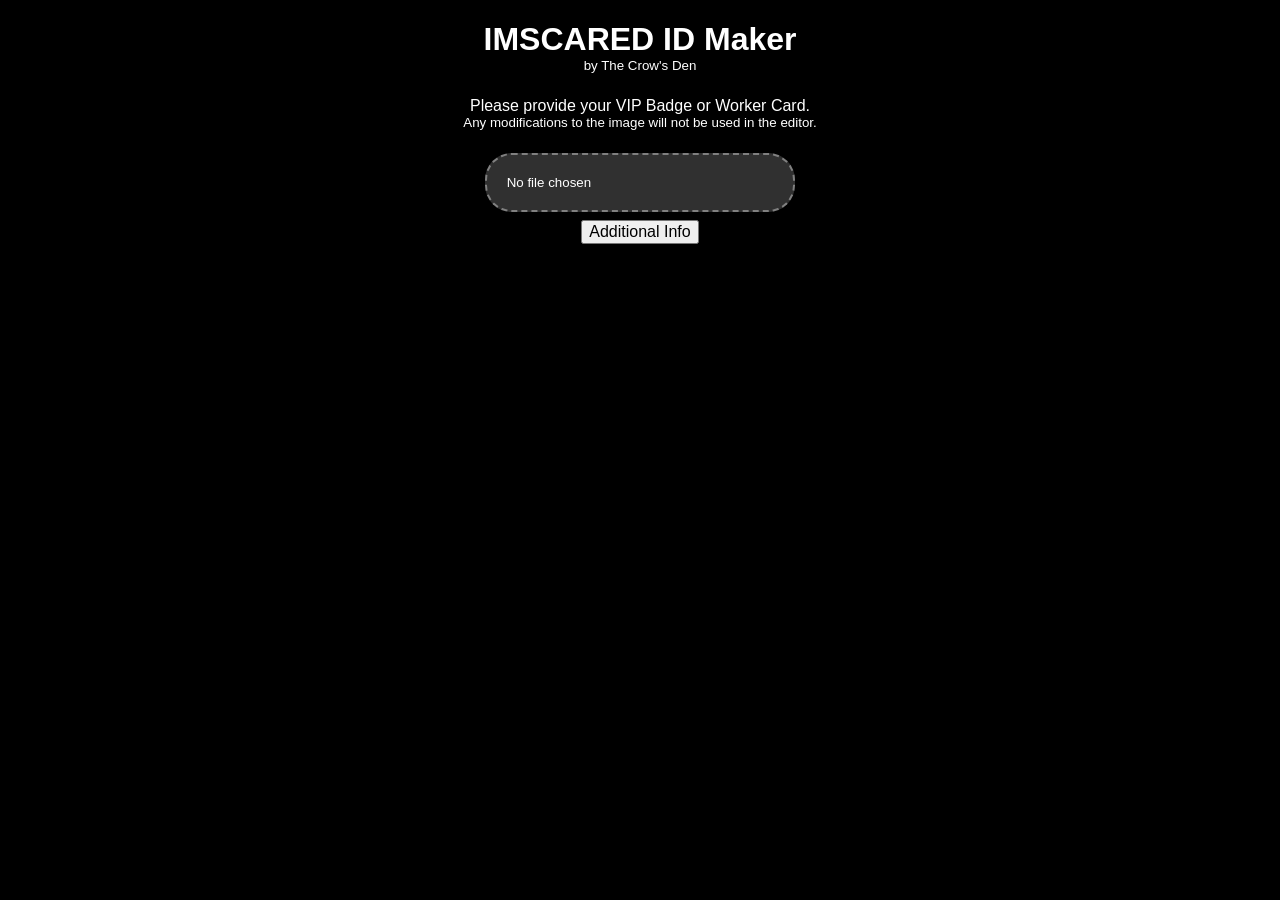
==== index.html @ e9300047 "v0.9 initial upload" ====
<!DOCTYPE html>
<html lang="en">

<!--
by The Crow's Den
v0.9
-->

<head>
	<meta charset="UTF-8">
	<title>IMSCARED ID Maker</title>
	<link rel="icon" type="image/x-icon" href="./images/favicon.ico">
	<meta name="viewport" content="width=device-width,initial-scale=1">
	<link rel="stylesheet" href="./style.css">
</head>

<body>
	<div id="div_header">
		<h1>IMSCARED ID Maker</h1>
		<p class="topless"><sup>by The Crow's Den</sup></p>
	</div>
	<div id="div_antipiracy">
		<p>Please provide your VIP Badge or Worker Card.<br><sup>Any modifications to the image will not be used in the editor.</sup></p>
		<input type="file" id="input_file_id" autocomplete="off" oninput="check_file()"></input>
		<br>
		<div id="div_wrongfile" class="hidden">
			<p class="text_error">The file provided is not a valid VIP Badge or Worker Card, or has been renamed.</p>
		</div>
		<div id="div_devloader" class="hidden">
			<p>DEV MENU UNLOCKED<br>Please select your ID:</p>
			<button type="button"class="button_dev" onclick="idmaker_setup(id_type.vip, language.en)">VIP badge</button>
			<button type="button"class="button_dev" onclick="idmaker_setup(id_type.vip, language.it)">Badge VIP</button>
			<button type="button"class="button_dev" onclick="idmaker_setup(id_type.vip, language.ptbr)">Crachá VIP</button>
			<button type="button"class="button_dev" onclick="idmaker_setup(id_type.vip, language.ru)">VIP-пропуск</button>
			<button type="button"class="button_dev" onclick="idmaker_setup(id_type.vip, language.fr)">Badge VIP</button>
			<button type="button"class="button_dev" onclick="idmaker_setup(id_type.vip, language.de)">VIP-Ausweis</button>
			<br>
			<button type="button"class="button_dev" onclick="idmaker_setup(id_type.worker, language.en)">Worker card</button>
			<button type="button"class="button_dev" onclick="idmaker_setup(id_type.worker, language.it)">Card lavoratore</button>
			<button type="button"class="button_dev" onclick="idmaker_setup(id_type.worker, language.ptbr)">Cartão de trabalhador</button>
			<button type="button"class="button_dev" onclick="idmaker_setup(id_type.worker, language.ru)">Карта рабочего</button>
			<button type="button"class="button_dev" onclick="idmaker_setup(id_type.worker, language.fr)">Carte de Travail</button>
			<button type="button"class="button_dev" onclick="idmaker_setup(id_type.worker, language.de)">Arbeiterkarte</button>
		</div>
		<button type="button" onclick="show_references()">Additional Info</button>
	</div>
	<div id="div_idmaker" class="hidden">
		<div id="div_preview">
			<canvas id="canvas_id" width="128" height="128"></canvas>
			<br>
			<h2>PREVIEW:</h2>
			<label>Zoom:</label><input id="input_zoom_preview" type="range" min="1" max="12" value="4" autocomplete="off" oninput="update_scale()"></input>
			<br>
			<canvas id="canvas_preview" class="border_base" width="128" height="128"></canvas>
			<br>
			<div id="div_preview_pixelfix" class="hidden">
				<label>Fix misplaced pixel:</label><input id="input_bool_pixelfix" type="checkbox" autocomplete="off" oninput="update_pixelfix()"></input>
			</div>
		</div>
		<div id="div_icon">
			<h2>ICON:</h2>
			<label>Zoom:</label><input id="input_zoom_icon" type="range" min="1" max="36" value="12" autocomplete="off" oninput="update_scale()"></input>
			<br>
			<canvas id="canvas_icon" class="canvas_draw border_base" width="41" height="37"></canvas>
			<br>
			<label>Pen Color:</label><button id="input_button_icon_fg" type="button" class="button_color button_white" onclick="change_pen(pen_target.icon, color.fg)"></button><button id="input_button_icon_bg" type="button" class="button_color button_black" onclick="change_pen(pen_target.icon, color.bg)"><span class="spacer"></span></button><button type="button" class="button_reset" onclick="reset_icon()">Reset</button><button type="button" class="button_reset" onclick="clear_icon()">Clear</button>
		</div>
		<div id="div_sign">
			<h2>NAME:</h2>
			<label>Zoom:</label><input id="input_zoom_sign" type="range" min="1" max="18" value="6" autocomplete="off" oninput="update_scale()"></input>
			<br>
			<canvas id="canvas_sign" class="border_base"></canvas>
			<br>
			<div id="div_sign_text">
				<label class="label_text">Name:</label><input id="input_text_name" type="text" placeholder="NAME" spellcheck="false" autocomplete="off" oninput="update_text()"></input>
				<div id="div_sign_text_info" class="hidden">
					<label class="label_text">Info:</label><input id="input_text_info" type="text" placeholder="INFO" spellcheck="false" autocomplete="off" oninput="update_text()"></input>
				</div>
				<div id="div_sign_warning" class="hidden">
					<p class="text_error topless bottomless">WARNING: Changing the text will reset your drawing!</p>
				</div>
			</div>
			<div id="div_sign_draw" class="hidden">
				<label>Pen Color:</label><button id="input_button_sign_fg" type="button" class="button_color" onclick="change_pen(pen_target.sign, color.fg)"></button><button id="input_button_sign_bg" type="button" class="button_color" onclick="change_pen(pen_target.sign, color.bg)"></button><span class="spacer"></span><button type="button" class="button_reset" onclick="reset_sign()">Reset</button>
			</div>
			<label>Draw Signature:</label><input id="input_bool_sign_draw" type="checkbox" autocomplete="off" oninput="update_sign_draw_state()"></input>
		</div>
		<div id="div_exporter">
			<button type="button" class="button_download" onclick="download_id()">DOWNLOAD</button>
		</div>
	</div>
	<div id="div_reference" class="hidden">
		<button type="button" onclick="hide_references()">Back</button>
		<p class="topless">Placeholder text, please come back later!</p>
		<!--explain idmaker-->
		<!--reference info and images-->
	</div>
	<div id="div_hidden_preload_images" class="hidden">
		<img id="img_ERROR" src="./images/ERROR.png">
		<img id="img_icon_bg" src="./images/icon_bg.png">
		<img id="img_icon_fg" src="./images/icon_fg.png">
		<img id="img_icon_template" src="./images/icon_template.png">
		<img id="img_vip_sign_bg" src="./images/vip_sign_bg.png">
		<img id="img_vip_sign_fg" src="./images/vip_sign_fg.png">
		<img id="img_vip_sign_template" src="./images/vip_sign_template.png">
		<img id="img_vip_template" src="./images/vip_template.png">
		<img id="img_worker_sign_bg" src="./images/worker_sign_bg.png">
		<img id="img_worker_sign_fg" src="./images/worker_sign_fg.png">
		<img id="img_worker_sign_template" src="./images/worker_sign_template.png">
		<img id="img_worker_template" src="./images/worker_template.png">
		<img id="img_worker_template_pixelfix" src="./images/worker_template_pixelfix.png">
	</div>
	<script src="./script.js"></script>
</body>
---- style.css ----
/*
by The Crow's Den
v0.9
*/

body {background-color: black; color: white; font-family: sans-serif; text-align: center; text-wrap: balance;}

img, canvas {image-rendering: pixelated;}

.border_base {border-style: solid;}

.canvas_draw {touch-action: none; cursor: crosshair;}

.topless {margin-top: 0;}

.bottomless, h1, h2 {margin-bottom: 0;}

.spacer {width: 2em;}

label, input, button {vertical-align: middle;}

.text_error {color: crimson;}

input[type=file] {min-width: 20em; background-color: #303030; padding: 1.5em; border: 0.2em dashed #808080; border-radius: 2em; text-align: center;}

input[type=file]:hover {background-color: #404040; border-color: #909090;}

input[type=file]:active {background-color: #202020; border-color: #707070;}

input[type=file]::file-selector-button {display: none;}

input[type=checkbox] {width: 2em; height: 2em;}

input[type=text] {width: 10.5em; margin: 0.25em; margin-right: 2em;}

.label_text {display: inline-block; width: 4em; text-align: right;}

button {font-size: 1em; margin: 0.5em;}

.button_dev {width: 12em; margin: 0.25em 0;}

.button_reset {margin: 0.1em;}

.button_color {width: 2em; height: 2em; border: 0.15em solid #808080; border-radius: 0.5em; margin: 0.1em;}

.button_black {background-color: #16171a;}

.button_white {background-color: #fafdff;}

.button_color:hover:not(:disabled) {border-color: #909090}

.button_black:hover:not(:active):not(:disabled) {background-color: #1b1c1f;}

.button_white:hover:not(:active):not(:disabled) {background-color: #f3f9fd;}

.button_color:active:not(:disabled) {border-color: #707070}

.button_color:disabled {opacity: 50%;}

.button_magenta {background-color: magenta;}

.button_download {font-size: 2em; margin: 1em 0 3em;}

.hidden {display: none;}
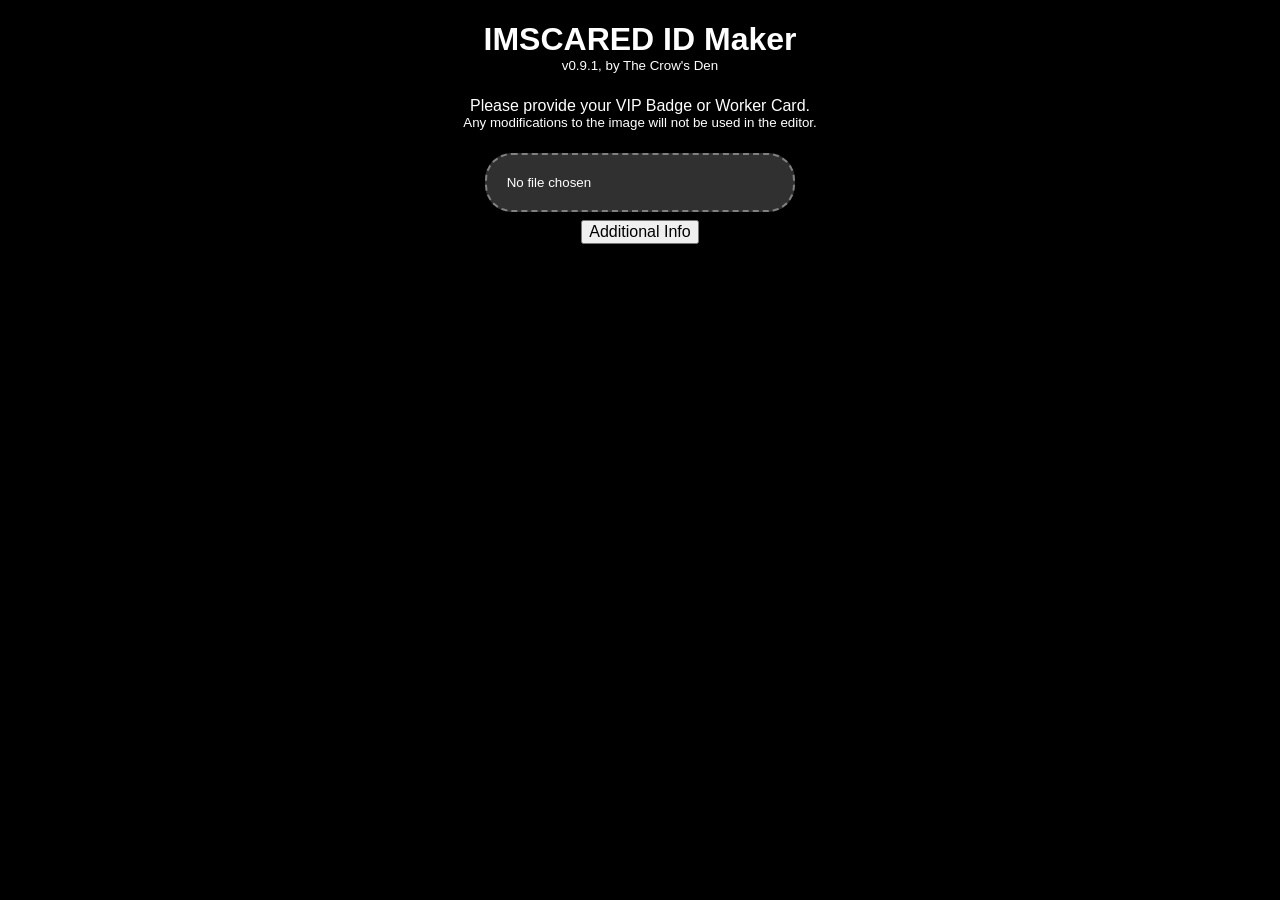
==== commit ddf8a95f: "v0.9.1 - fix file loading, minor improvements" ====
--- a/index.html
+++ b/index.html
@@ -3,7 +3,7 @@
 
 <!--
 by The Crow's Den
-v0.9
+v0.9.1
 -->
 
 <head>
@@ -17,98 +17,103 @@
 <body>
 	<div id="div_header">
 		<h1>IMSCARED ID Maker</h1>
-		<p class="topless"><sup>by The Crow's Den</sup></p>
+		<p class="topless"><sup>v0.9.1, by The Crow's Den</sup></p>
 	</div>
-	<div id="div_antipiracy">
-		<p>Please provide your VIP Badge or Worker Card.<br><sup>Any modifications to the image will not be used in the editor.</sup></p>
-		<input type="file" id="input_file_id" autocomplete="off" oninput="check_file()"></input>
-		<br>
-		<div id="div_wrongfile" class="hidden">
-			<p class="text_error">The file provided is not a valid VIP Badge or Worker Card, or has been renamed.</p>
+	<div id="div_unloaded">
+		<p>Loading images, please wait!</p>
+	</div>
+	<div id="div_loadprotect" class="hidden">
+		<div id="div_antipiracy">
+			<p>Please provide your VIP Badge or Worker Card.<br><sup>Any modifications to the image will not be used in the editor.</sup></p>
+			<input type="file" id="input_file_id" autocomplete="off" oninput="check_file()"></input>
+			<br>
+			<div id="div_wrongfile" class="hidden">
+				<p class="text_error">The file provided is not a valid VIP Badge or Worker Card, or has been renamed.</p>
+			</div>
+			<div id="div_devloader" class="hidden">
+				<p>DEV MENU UNLOCKED<br>Please select your ID:</p>
+				<button type="button"class="button_dev" onclick="idmaker_setup(id_type.vip, language.en)">VIP badge</button>
+				<button type="button"class="button_dev" onclick="idmaker_setup(id_type.vip, language.it)">Badge VIP</button>
+				<button type="button"class="button_dev" onclick="idmaker_setup(id_type.vip, language.ptbr)">Crachá VIP</button>
+				<button type="button"class="button_dev" onclick="idmaker_setup(id_type.vip, language.ru)">VIP-пропуск</button>
+				<button type="button"class="button_dev" onclick="idmaker_setup(id_type.vip, language.fr)">Badge VIP</button>
+				<button type="button"class="button_dev" onclick="idmaker_setup(id_type.vip, language.de)">VIP-Ausweis</button>
+				<br>
+				<button type="button"class="button_dev" onclick="idmaker_setup(id_type.worker, language.en)">Worker card</button>
+				<button type="button"class="button_dev" onclick="idmaker_setup(id_type.worker, language.it)">Card lavoratore</button>
+				<button type="button"class="button_dev" onclick="idmaker_setup(id_type.worker, language.ptbr)">Cartão de trabalhador</button>
+				<button type="button"class="button_dev" onclick="idmaker_setup(id_type.worker, language.ru)">Карта рабочего</button>
+				<button type="button"class="button_dev" onclick="idmaker_setup(id_type.worker, language.fr)">Carte de Travail</button>
+				<button type="button"class="button_dev" onclick="idmaker_setup(id_type.worker, language.de)">Arbeiterkarte</button>
+			</div>
+			<button type="button" onclick="show_references()">Additional Info</button>
 		</div>
-		<div id="div_devloader" class="hidden">
-			<p>DEV MENU UNLOCKED<br>Please select your ID:</p>
-			<button type="button"class="button_dev" onclick="idmaker_setup(id_type.vip, language.en)">VIP badge</button>
-			<button type="button"class="button_dev" onclick="idmaker_setup(id_type.vip, language.it)">Badge VIP</button>
-			<button type="button"class="button_dev" onclick="idmaker_setup(id_type.vip, language.ptbr)">Crachá VIP</button>
-			<button type="button"class="button_dev" onclick="idmaker_setup(id_type.vip, language.ru)">VIP-пропуск</button>
-			<button type="button"class="button_dev" onclick="idmaker_setup(id_type.vip, language.fr)">Badge VIP</button>
-			<button type="button"class="button_dev" onclick="idmaker_setup(id_type.vip, language.de)">VIP-Ausweis</button>
-			<br>
-			<button type="button"class="button_dev" onclick="idmaker_setup(id_type.worker, language.en)">Worker card</button>
-			<button type="button"class="button_dev" onclick="idmaker_setup(id_type.worker, language.it)">Card lavoratore</button>
-			<button type="button"class="button_dev" onclick="idmaker_setup(id_type.worker, language.ptbr)">Cartão de trabalhador</button>
-			<button type="button"class="button_dev" onclick="idmaker_setup(id_type.worker, language.ru)">Карта рабочего</button>
-			<button type="button"class="button_dev" onclick="idmaker_setup(id_type.worker, language.fr)">Carte de Travail</button>
-			<button type="button"class="button_dev" onclick="idmaker_setup(id_type.worker, language.de)">Arbeiterkarte</button>
-		</div>
-		<button type="button" onclick="show_references()">Additional Info</button>
-	</div>
-	<div id="div_idmaker" class="hidden">
-		<div id="div_preview">
-			<canvas id="canvas_id" width="128" height="128"></canvas>
-			<br>
-			<h2>PREVIEW:</h2>
-			<label>Zoom:</label><input id="input_zoom_preview" type="range" min="1" max="12" value="4" autocomplete="off" oninput="update_scale()"></input>
-			<br>
-			<canvas id="canvas_preview" class="border_base" width="128" height="128"></canvas>
-			<br>
-			<div id="div_preview_pixelfix" class="hidden">
-				<label>Fix misplaced pixel:</label><input id="input_bool_pixelfix" type="checkbox" autocomplete="off" oninput="update_pixelfix()"></input>
+		<div id="div_idmaker" class="hidden">
+			<div id="div_preview">
+				<canvas id="canvas_id" width="128" height="128"></canvas>
+				<br>
+				<h2>PREVIEW:</h2>
+				<label>Zoom:</label><input id="input_zoom_preview" type="range" min="1" max="12" value="4" autocomplete="off" oninput="update_scale()"></input>
+				<br>
+				<canvas id="canvas_preview" class="border_base" width="128" height="128"></canvas>
+				<br>
+				<div id="div_preview_pixelfix" class="hidden">
+					<label>Fix misplaced pixel:</label><input id="input_bool_pixelfix" type="checkbox" autocomplete="off" oninput="update_pixelfix()"></input>
+				</div>
+			</div>
+			<div id="div_icon">
+				<h2>ICON:</h2>
+				<label>Zoom:</label><input id="input_zoom_icon" type="range" min="1" max="36" value="12" autocomplete="off" oninput="update_scale()"></input>
+				<br>
+				<canvas id="canvas_icon" class="canvas_draw border_base" width="41" height="37"></canvas>
+				<br>
+				<label>Pen Color:</label><button id="input_button_icon_fg" type="button" class="button_color button_white" onclick="change_pen(pen_target.icon, color.fg)"></button><button id="input_button_icon_bg" type="button" class="button_color button_black" onclick="change_pen(pen_target.icon, color.bg)"><span class="spacer"></span></button><button type="button" class="button_reset" onclick="reset_icon()">Reset</button><button type="button" class="button_reset" onclick="clear_icon()">Clear</button>
+			</div>
+			<div id="div_sign">
+				<h2>NAME:</h2>
+				<label>Zoom:</label><input id="input_zoom_sign" type="range" min="1" max="18" value="6" autocomplete="off" oninput="update_scale()"></input>
+				<br>
+				<canvas id="canvas_sign" class="border_base"></canvas>
+				<br>
+				<div id="div_sign_text">
+					<label class="label_text">Name:</label><input id="input_text_name" type="text" placeholder="NAME" spellcheck="false" autocomplete="off" oninput="update_text()"></input>
+					<div id="div_sign_text_info" class="hidden">
+						<label class="label_text">Info:</label><input id="input_text_info" type="text" placeholder="INFO" spellcheck="false" autocomplete="off" oninput="update_text()"></input>
+					</div>
+					<div id="div_sign_warning" class="hidden">
+						<p class="text_error topless bottomless">WARNING: Changing the text will reset your drawing!</p>
+					</div>
+				</div>
+				<div id="div_sign_draw" class="hidden">
+					<label>Pen Color:</label><button id="input_button_sign_fg" type="button" class="button_color" onclick="change_pen(pen_target.sign, color.fg)"></button><button id="input_button_sign_bg" type="button" class="button_color" onclick="change_pen(pen_target.sign, color.bg)"></button><span class="spacer"></span><button type="button" class="button_reset" onclick="reset_sign()">Reset</button>
+				</div>
+				<label>Draw Signature:</label><input id="input_bool_sign_draw" type="checkbox" autocomplete="off" oninput="update_sign_draw_state()"></input>
+			</div>
+			<div id="div_exporter">
+				<button type="button" class="button_download" onclick="download_id()">DOWNLOAD</button>
 			</div>
 		</div>
-		<div id="div_icon">
-			<h2>ICON:</h2>
-			<label>Zoom:</label><input id="input_zoom_icon" type="range" min="1" max="36" value="12" autocomplete="off" oninput="update_scale()"></input>
-			<br>
-			<canvas id="canvas_icon" class="canvas_draw border_base" width="41" height="37"></canvas>
-			<br>
-			<label>Pen Color:</label><button id="input_button_icon_fg" type="button" class="button_color button_white" onclick="change_pen(pen_target.icon, color.fg)"></button><button id="input_button_icon_bg" type="button" class="button_color button_black" onclick="change_pen(pen_target.icon, color.bg)"><span class="spacer"></span></button><button type="button" class="button_reset" onclick="reset_icon()">Reset</button><button type="button" class="button_reset" onclick="clear_icon()">Clear</button>
+		<div id="div_reference" class="hidden">
+			<button type="button" onclick="hide_references()">Back</button>
+			<p class="topless">Placeholder text, please come back later!</p>
+			<!--explain idmaker-->
+			<!--reference info and images-->
 		</div>
-		<div id="div_sign">
-			<h2>NAME:</h2>
-			<label>Zoom:</label><input id="input_zoom_sign" type="range" min="1" max="18" value="6" autocomplete="off" oninput="update_scale()"></input>
-			<br>
-			<canvas id="canvas_sign" class="border_base"></canvas>
-			<br>
-			<div id="div_sign_text">
-				<label class="label_text">Name:</label><input id="input_text_name" type="text" placeholder="NAME" spellcheck="false" autocomplete="off" oninput="update_text()"></input>
-				<div id="div_sign_text_info" class="hidden">
-					<label class="label_text">Info:</label><input id="input_text_info" type="text" placeholder="INFO" spellcheck="false" autocomplete="off" oninput="update_text()"></input>
-				</div>
-				<div id="div_sign_warning" class="hidden">
-					<p class="text_error topless bottomless">WARNING: Changing the text will reset your drawing!</p>
-				</div>
-			</div>
-			<div id="div_sign_draw" class="hidden">
-				<label>Pen Color:</label><button id="input_button_sign_fg" type="button" class="button_color" onclick="change_pen(pen_target.sign, color.fg)"></button><button id="input_button_sign_bg" type="button" class="button_color" onclick="change_pen(pen_target.sign, color.bg)"></button><span class="spacer"></span><button type="button" class="button_reset" onclick="reset_sign()">Reset</button>
-			</div>
-			<label>Draw Signature:</label><input id="input_bool_sign_draw" type="checkbox" autocomplete="off" oninput="update_sign_draw_state()"></input>
+		<div id="div_hidden_preload_images" class="hidden">
+			<img id="img_ERROR" src="./images/ERROR.png">
+			<img id="img_icon_bg" src="./images/icon_bg.png">
+			<img id="img_icon_fg" src="./images/icon_fg.png">
+			<img id="img_icon_template" src="./images/icon_template.png">
+			<img id="img_vip_sign_bg" src="./images/vip_sign_bg.png">
+			<img id="img_vip_sign_fg" src="./images/vip_sign_fg.png">
+			<img id="img_vip_sign_template" src="./images/vip_sign_template.png">
+			<img id="img_vip_template" src="./images/vip_template.png">
+			<img id="img_worker_sign_bg" src="./images/worker_sign_bg.png">
+			<img id="img_worker_sign_fg" src="./images/worker_sign_fg.png">
+			<img id="img_worker_sign_template" src="./images/worker_sign_template.png">
+			<img id="img_worker_template" src="./images/worker_template.png">
+			<img id="img_worker_template_pixelfix" src="./images/worker_template_pixelfix.png">
 		</div>
-		<div id="div_exporter">
-			<button type="button" class="button_download" onclick="download_id()">DOWNLOAD</button>
-		</div>
-	</div>
-	<div id="div_reference" class="hidden">
-		<button type="button" onclick="hide_references()">Back</button>
-		<p class="topless">Placeholder text, please come back later!</p>
-		<!--explain idmaker-->
-		<!--reference info and images-->
-	</div>
-	<div id="div_hidden_preload_images" class="hidden">
-		<img id="img_ERROR" src="./images/ERROR.png">
-		<img id="img_icon_bg" src="./images/icon_bg.png">
-		<img id="img_icon_fg" src="./images/icon_fg.png">
-		<img id="img_icon_template" src="./images/icon_template.png">
-		<img id="img_vip_sign_bg" src="./images/vip_sign_bg.png">
-		<img id="img_vip_sign_fg" src="./images/vip_sign_fg.png">
-		<img id="img_vip_sign_template" src="./images/vip_sign_template.png">
-		<img id="img_vip_template" src="./images/vip_template.png">
-		<img id="img_worker_sign_bg" src="./images/worker_sign_bg.png">
-		<img id="img_worker_sign_fg" src="./images/worker_sign_fg.png">
-		<img id="img_worker_sign_template" src="./images/worker_sign_template.png">
-		<img id="img_worker_template" src="./images/worker_template.png">
-		<img id="img_worker_template_pixelfix" src="./images/worker_template_pixelfix.png">
 	</div>
 	<script src="./script.js"></script>
 </body>
--- a/style.css
+++ b/style.css
@@ -1,6 +1,6 @@
 /*
 by The Crow's Den
-v0.9
+v0.9.1
 */
 
 body {background-color: black; color: white; font-family: sans-serif; text-align: center; text-wrap: balance;}
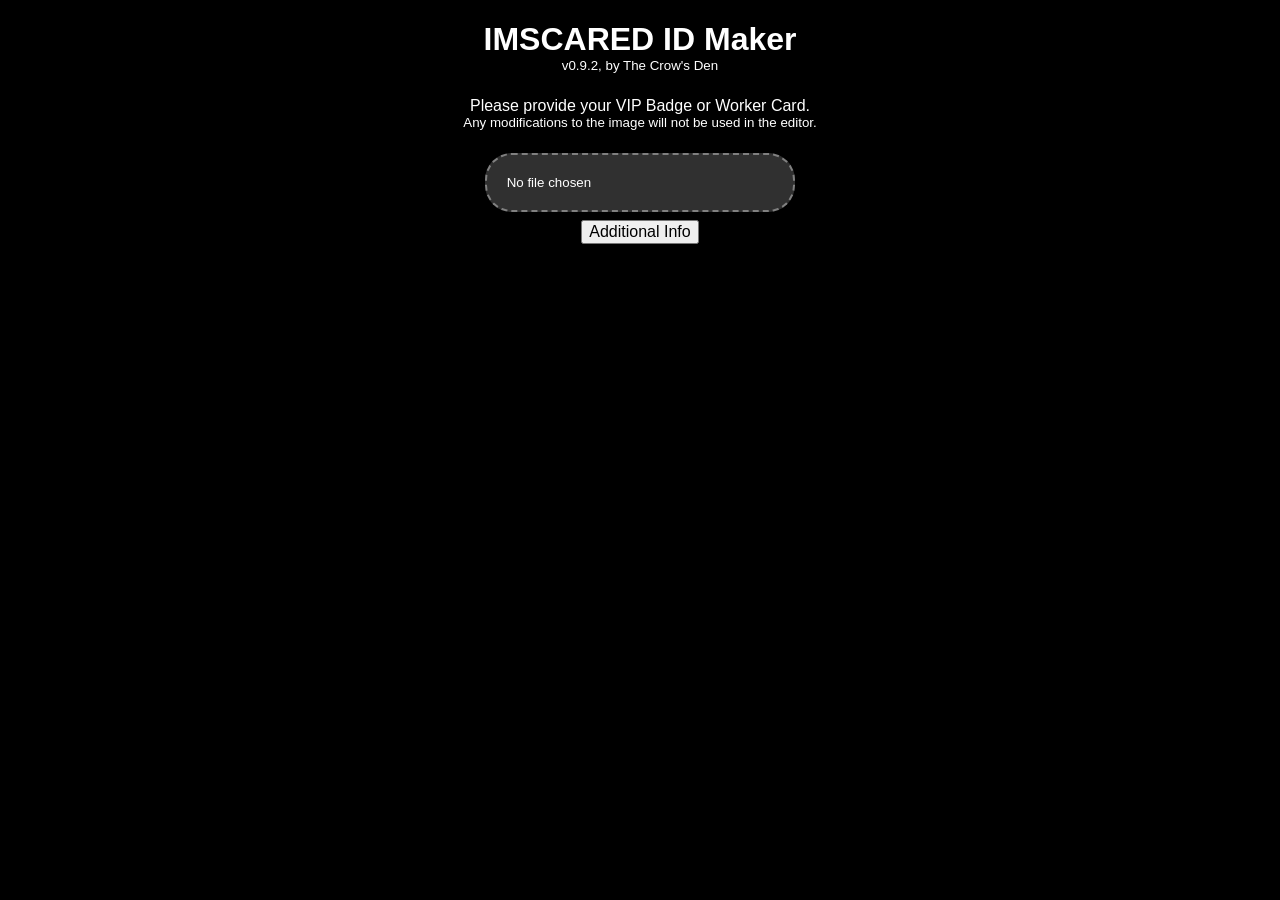
==== commit 3fbdee3f: "v0.9.2 - fix the loading fix" ====
--- a/index.html
+++ b/index.html
@@ -3,7 +3,7 @@
 
 <!--
 by The Crow's Den
-v0.9.1
+v0.9.2
 -->
 
 <head>
@@ -17,102 +17,104 @@
 <body>
 	<div id="div_header">
 		<h1>IMSCARED ID Maker</h1>
-		<p class="topless"><sup>v0.9.1, by The Crow's Den</sup></p>
+		<p class="topless"><sup>v0.9.2, by The Crow's Den</sup></p>
 	</div>
 	<div id="div_unloaded">
-		<p>Loading images, please wait!</p>
+		<p>Loading data, please wait!</p>
 	</div>
-	<div id="div_loadprotect" class="hidden">
-		<div id="div_antipiracy">
-			<p>Please provide your VIP Badge or Worker Card.<br><sup>Any modifications to the image will not be used in the editor.</sup></p>
-			<input type="file" id="input_file_id" autocomplete="off" oninput="check_file()"></input>
-			<br>
-			<div id="div_wrongfile" class="hidden">
-				<p class="text_error">The file provided is not a valid VIP Badge or Worker Card, or has been renamed.</p>
+	<div id="div_css_loadprotect" class="force_display" style="display: none;">
+		<div id="div_loadprotect" class="hidden">
+			<div id="div_antipiracy">
+				<p>Please provide your VIP Badge or Worker Card.<br><sup>Any modifications to the image will not be used in the editor.</sup></p>
+				<input type="file" id="input_file_id" autocomplete="off" oninput="check_file()"></input>
+				<br>
+				<div id="div_wrongfile" class="hidden">
+					<p class="text_error">The file provided is not a valid VIP Badge or Worker Card, or has been renamed.</p>
+				</div>
+				<div id="div_devloader" class="hidden">
+					<p>DEV MENU UNLOCKED<br>Please select your ID:</p>
+					<button type="button"class="button_dev" onclick="idmaker_setup(id_type.vip, language.en)">VIP badge</button>
+					<button type="button"class="button_dev" onclick="idmaker_setup(id_type.vip, language.it)">Badge VIP</button>
+					<button type="button"class="button_dev" onclick="idmaker_setup(id_type.vip, language.ptbr)">Crachá VIP</button>
+					<button type="button"class="button_dev" onclick="idmaker_setup(id_type.vip, language.ru)">VIP-пропуск</button>
+					<button type="button"class="button_dev" onclick="idmaker_setup(id_type.vip, language.fr)">Badge VIP</button>
+					<button type="button"class="button_dev" onclick="idmaker_setup(id_type.vip, language.de)">VIP-Ausweis</button>
+					<br>
+					<button type="button"class="button_dev" onclick="idmaker_setup(id_type.worker, language.en)">Worker card</button>
+					<button type="button"class="button_dev" onclick="idmaker_setup(id_type.worker, language.it)">Card lavoratore</button>
+					<button type="button"class="button_dev" onclick="idmaker_setup(id_type.worker, language.ptbr)">Cartão de trabalhador</button>
+					<button type="button"class="button_dev" onclick="idmaker_setup(id_type.worker, language.ru)">Карта рабочего</button>
+					<button type="button"class="button_dev" onclick="idmaker_setup(id_type.worker, language.fr)">Carte de Travail</button>
+					<button type="button"class="button_dev" onclick="idmaker_setup(id_type.worker, language.de)">Arbeiterkarte</button>
+				</div>
+				<button type="button" onclick="show_references()">Additional Info</button>
 			</div>
-			<div id="div_devloader" class="hidden">
-				<p>DEV MENU UNLOCKED<br>Please select your ID:</p>
-				<button type="button"class="button_dev" onclick="idmaker_setup(id_type.vip, language.en)">VIP badge</button>
-				<button type="button"class="button_dev" onclick="idmaker_setup(id_type.vip, language.it)">Badge VIP</button>
-				<button type="button"class="button_dev" onclick="idmaker_setup(id_type.vip, language.ptbr)">Crachá VIP</button>
-				<button type="button"class="button_dev" onclick="idmaker_setup(id_type.vip, language.ru)">VIP-пропуск</button>
-				<button type="button"class="button_dev" onclick="idmaker_setup(id_type.vip, language.fr)">Badge VIP</button>
-				<button type="button"class="button_dev" onclick="idmaker_setup(id_type.vip, language.de)">VIP-Ausweis</button>
-				<br>
-				<button type="button"class="button_dev" onclick="idmaker_setup(id_type.worker, language.en)">Worker card</button>
-				<button type="button"class="button_dev" onclick="idmaker_setup(id_type.worker, language.it)">Card lavoratore</button>
-				<button type="button"class="button_dev" onclick="idmaker_setup(id_type.worker, language.ptbr)">Cartão de trabalhador</button>
-				<button type="button"class="button_dev" onclick="idmaker_setup(id_type.worker, language.ru)">Карта рабочего</button>
-				<button type="button"class="button_dev" onclick="idmaker_setup(id_type.worker, language.fr)">Carte de Travail</button>
-				<button type="button"class="button_dev" onclick="idmaker_setup(id_type.worker, language.de)">Arbeiterkarte</button>
-			</div>
-			<button type="button" onclick="show_references()">Additional Info</button>
-		</div>
-		<div id="div_idmaker" class="hidden">
-			<div id="div_preview">
-				<canvas id="canvas_id" width="128" height="128"></canvas>
-				<br>
-				<h2>PREVIEW:</h2>
-				<label>Zoom:</label><input id="input_zoom_preview" type="range" min="1" max="12" value="4" autocomplete="off" oninput="update_scale()"></input>
-				<br>
-				<canvas id="canvas_preview" class="border_base" width="128" height="128"></canvas>
-				<br>
-				<div id="div_preview_pixelfix" class="hidden">
-					<label>Fix misplaced pixel:</label><input id="input_bool_pixelfix" type="checkbox" autocomplete="off" oninput="update_pixelfix()"></input>
+			<div id="div_idmaker" class="hidden">
+				<div id="div_preview">
+					<canvas id="canvas_id" width="128" height="128"></canvas>
+					<br>
+					<h2>PREVIEW:</h2>
+					<label>Zoom:</label><input id="input_zoom_preview" type="range" min="1" max="12" value="4" autocomplete="off" oninput="update_scale()"></input>
+					<br>
+					<canvas id="canvas_preview" class="border_base" width="128" height="128"></canvas>
+					<br>
+					<div id="div_preview_pixelfix" class="hidden">
+						<label>Fix misplaced pixel:</label><input id="input_bool_pixelfix" type="checkbox" autocomplete="off" oninput="update_pixelfix()"></input>
+					</div>
+				</div>
+				<div id="div_icon">
+					<h2>ICON:</h2>
+					<label>Zoom:</label><input id="input_zoom_icon" type="range" min="1" max="36" value="12" autocomplete="off" oninput="update_scale()"></input>
+					<br>
+					<canvas id="canvas_icon" class="canvas_draw border_base" width="41" height="37"></canvas>
+					<br>
+					<label>Pen Color:</label><button id="input_button_icon_fg" type="button" class="button_color button_white" onclick="change_pen(pen_target.icon, color.fg)"></button><button id="input_button_icon_bg" type="button" class="button_color button_black" onclick="change_pen(pen_target.icon, color.bg)"><span class="spacer"></span></button><button type="button" class="button_reset" onclick="reset_icon()">Reset</button><button type="button" class="button_reset" onclick="clear_icon()">Clear</button>
+				</div>
+				<div id="div_sign">
+					<h2>NAME:</h2>
+					<label>Zoom:</label><input id="input_zoom_sign" type="range" min="1" max="18" value="6" autocomplete="off" oninput="update_scale()"></input>
+					<br>
+					<canvas id="canvas_sign" class="border_base"></canvas>
+					<br>
+					<div id="div_sign_text">
+						<label class="label_text">Name:</label><input id="input_text_name" type="text" placeholder="NAME" spellcheck="false" autocomplete="off" oninput="update_text()"></input>
+						<div id="div_sign_text_info" class="hidden">
+							<label class="label_text">Info:</label><input id="input_text_info" type="text" placeholder="INFO" spellcheck="false" autocomplete="off" oninput="update_text()"></input>
+						</div>
+						<div id="div_sign_warning" class="hidden">
+							<p class="text_error topless bottomless">WARNING: Changing the text will reset your drawing!</p>
+						</div>
+					</div>
+					<div id="div_sign_draw" class="hidden">
+						<label>Pen Color:</label><button id="input_button_sign_fg" type="button" class="button_color" onclick="change_pen(pen_target.sign, color.fg)"></button><button id="input_button_sign_bg" type="button" class="button_color" onclick="change_pen(pen_target.sign, color.bg)"></button><span class="spacer"></span><button type="button" class="button_reset" onclick="reset_sign()">Reset</button>
+					</div>
+					<label>Draw Signature:</label><input id="input_bool_sign_draw" type="checkbox" autocomplete="off" oninput="update_sign_draw_state()"></input>
+				</div>
+				<div id="div_exporter">
+					<button type="button" class="button_download" onclick="download_id()">DOWNLOAD</button>
 				</div>
 			</div>
-			<div id="div_icon">
-				<h2>ICON:</h2>
-				<label>Zoom:</label><input id="input_zoom_icon" type="range" min="1" max="36" value="12" autocomplete="off" oninput="update_scale()"></input>
-				<br>
-				<canvas id="canvas_icon" class="canvas_draw border_base" width="41" height="37"></canvas>
-				<br>
-				<label>Pen Color:</label><button id="input_button_icon_fg" type="button" class="button_color button_white" onclick="change_pen(pen_target.icon, color.fg)"></button><button id="input_button_icon_bg" type="button" class="button_color button_black" onclick="change_pen(pen_target.icon, color.bg)"><span class="spacer"></span></button><button type="button" class="button_reset" onclick="reset_icon()">Reset</button><button type="button" class="button_reset" onclick="clear_icon()">Clear</button>
+			<div id="div_reference" class="hidden">
+				<button type="button" onclick="hide_references()">Back</button>
+				<p class="topless">Placeholder text, please come back later!</p>
+				<!--explain idmaker-->
+				<!--reference info and images - LAZY LOAD-->
 			</div>
-			<div id="div_sign">
-				<h2>NAME:</h2>
-				<label>Zoom:</label><input id="input_zoom_sign" type="range" min="1" max="18" value="6" autocomplete="off" oninput="update_scale()"></input>
-				<br>
-				<canvas id="canvas_sign" class="border_base"></canvas>
-				<br>
-				<div id="div_sign_text">
-					<label class="label_text">Name:</label><input id="input_text_name" type="text" placeholder="NAME" spellcheck="false" autocomplete="off" oninput="update_text()"></input>
-					<div id="div_sign_text_info" class="hidden">
-						<label class="label_text">Info:</label><input id="input_text_info" type="text" placeholder="INFO" spellcheck="false" autocomplete="off" oninput="update_text()"></input>
-					</div>
-					<div id="div_sign_warning" class="hidden">
-						<p class="text_error topless bottomless">WARNING: Changing the text will reset your drawing!</p>
-					</div>
-				</div>
-				<div id="div_sign_draw" class="hidden">
-					<label>Pen Color:</label><button id="input_button_sign_fg" type="button" class="button_color" onclick="change_pen(pen_target.sign, color.fg)"></button><button id="input_button_sign_bg" type="button" class="button_color" onclick="change_pen(pen_target.sign, color.bg)"></button><span class="spacer"></span><button type="button" class="button_reset" onclick="reset_sign()">Reset</button>
-				</div>
-				<label>Draw Signature:</label><input id="input_bool_sign_draw" type="checkbox" autocomplete="off" oninput="update_sign_draw_state()"></input>
+			<div id="div_hidden_preload_images" class="hidden">
+				<img id="img_ERROR" src="./images/ERROR.png">
+				<img id="img_icon_bg" src="./images/icon_bg.png">
+				<img id="img_icon_fg" src="./images/icon_fg.png">
+				<img id="img_icon_template" src="./images/icon_template.png">
+				<img id="img_vip_sign_bg" src="./images/vip_sign_bg.png">
+				<img id="img_vip_sign_fg" src="./images/vip_sign_fg.png">
+				<img id="img_vip_sign_template" src="./images/vip_sign_template.png">
+				<img id="img_vip_template" src="./images/vip_template.png">
+				<img id="img_worker_sign_bg" src="./images/worker_sign_bg.png">
+				<img id="img_worker_sign_fg" src="./images/worker_sign_fg.png">
+				<img id="img_worker_sign_template" src="./images/worker_sign_template.png">
+				<img id="img_worker_template" src="./images/worker_template.png">
+				<img id="img_worker_template_pixelfix" src="./images/worker_template_pixelfix.png">
 			</div>
-			<div id="div_exporter">
-				<button type="button" class="button_download" onclick="download_id()">DOWNLOAD</button>
-			</div>
-		</div>
-		<div id="div_reference" class="hidden">
-			<button type="button" onclick="hide_references()">Back</button>
-			<p class="topless">Placeholder text, please come back later!</p>
-			<!--explain idmaker-->
-			<!--reference info and images-->
-		</div>
-		<div id="div_hidden_preload_images" class="hidden">
-			<img id="img_ERROR" src="./images/ERROR.png">
-			<img id="img_icon_bg" src="./images/icon_bg.png">
-			<img id="img_icon_fg" src="./images/icon_fg.png">
-			<img id="img_icon_template" src="./images/icon_template.png">
-			<img id="img_vip_sign_bg" src="./images/vip_sign_bg.png">
-			<img id="img_vip_sign_fg" src="./images/vip_sign_fg.png">
-			<img id="img_vip_sign_template" src="./images/vip_sign_template.png">
-			<img id="img_vip_template" src="./images/vip_template.png">
-			<img id="img_worker_sign_bg" src="./images/worker_sign_bg.png">
-			<img id="img_worker_sign_fg" src="./images/worker_sign_fg.png">
-			<img id="img_worker_sign_template" src="./images/worker_sign_template.png">
-			<img id="img_worker_template" src="./images/worker_template.png">
-			<img id="img_worker_template_pixelfix" src="./images/worker_template_pixelfix.png">
 		</div>
 	</div>
 	<script src="./script.js"></script>
--- a/style.css
+++ b/style.css
@@ -1,6 +1,6 @@
 /*
 by The Crow's Den
-v0.9.1
+v0.9.2
 */
 
 body {background-color: black; color: white; font-family: sans-serif; text-align: center; text-wrap: balance;}
@@ -61,4 +61,6 @@
 
 .button_download {font-size: 2em; margin: 1em 0 3em;}
 
-.hidden {display: none;}+.hidden {display: none;}
+
+.force_display {display: block !important;}
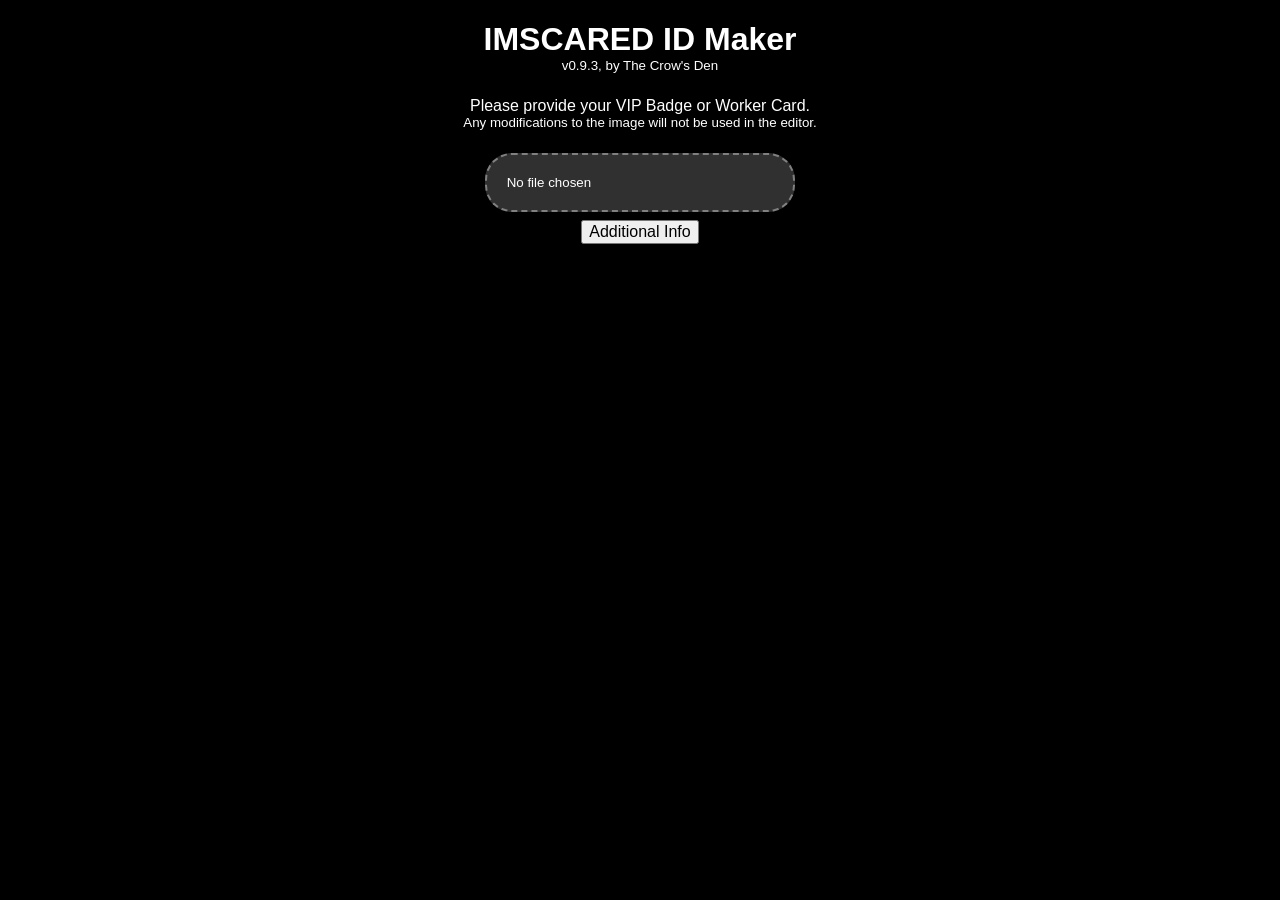
==== commit 81fa8fc1: "v0.9.3 - info page setup, minor adjustments" ====
--- a/index.html
+++ b/index.html
@@ -3,7 +3,7 @@
 
 <!--
 by The Crow's Den
-v0.9.2
+v0.9.3
 -->
 
 <head>
@@ -17,35 +17,50 @@
 <body>
 	<div id="div_header">
 		<h1>IMSCARED ID Maker</h1>
-		<p class="topless"><sup>v0.9.2, by The Crow's Den</sup></p>
+		<p class="topless"><sup>v0.9.3, by The Crow's Den</sup></p>
 	</div>
 	<div id="div_unloaded">
 		<p>Loading data, please wait!</p>
+	</div>
+	<div id="div_hidden_preload_images" style="display: none;">
+		<img id="img_ERROR" src="./images/ERROR.png" alt="">
+		<img id="img_icon_bg" src="./images/icon_bg.png" alt="">
+		<img id="img_icon_fg" src="./images/icon_fg.png" alt="">
+		<img id="img_icon_template" src="./images/icon_template.png" alt="">
+		<img id="img_vip_sign_bg" src="./images/vip_sign_bg.png" alt="">
+		<img id="img_vip_sign_fg" src="./images/vip_sign_fg.png" alt="">
+		<img id="img_vip_sign_template" src="./images/vip_sign_template.png" alt="">
+		<img id="img_vip_template" src="./images/vip_template.png" alt="">
+		<img id="img_worker_sign_bg" src="./images/worker_sign_bg.png" alt="">
+		<img id="img_worker_sign_fg" src="./images/worker_sign_fg.png" alt="">
+		<img id="img_worker_sign_template" src="./images/worker_sign_template.png" alt="">
+		<img id="img_worker_template" src="./images/worker_template.png" alt="">
+		<img id="img_worker_template_pixelfix" src="./images/worker_template_pixelfix.png" alt="">
 	</div>
 	<div id="div_css_loadprotect" class="force_display" style="display: none;">
 		<div id="div_loadprotect" class="hidden">
 			<div id="div_antipiracy">
 				<p>Please provide your VIP Badge or Worker Card.<br><sup>Any modifications to the image will not be used in the editor.</sup></p>
-				<input type="file" id="input_file_id" autocomplete="off" oninput="check_file()"></input>
+				<input type="file" id="input_file_id" autocomplete="off" oninput="check_file()">
 				<br>
 				<div id="div_wrongfile" class="hidden">
 					<p class="text_error">The file provided is not a valid VIP Badge or Worker Card, or has been renamed.</p>
 				</div>
 				<div id="div_devloader" class="hidden">
 					<p>DEV MENU UNLOCKED<br>Please select your ID:</p>
-					<button type="button"class="button_dev" onclick="idmaker_setup(id_type.vip, language.en)">VIP badge</button>
-					<button type="button"class="button_dev" onclick="idmaker_setup(id_type.vip, language.it)">Badge VIP</button>
-					<button type="button"class="button_dev" onclick="idmaker_setup(id_type.vip, language.ptbr)">Crachá VIP</button>
-					<button type="button"class="button_dev" onclick="idmaker_setup(id_type.vip, language.ru)">VIP-пропуск</button>
-					<button type="button"class="button_dev" onclick="idmaker_setup(id_type.vip, language.fr)">Badge VIP</button>
-					<button type="button"class="button_dev" onclick="idmaker_setup(id_type.vip, language.de)">VIP-Ausweis</button>
+					<button type="button" class="button_dev" onclick="idmaker_setup(id_type.vip, language.en)">VIP badge</button>
+					<button type="button" class="button_dev" onclick="idmaker_setup(id_type.vip, language.it)">Badge VIP</button>
+					<button type="button" class="button_dev" onclick="idmaker_setup(id_type.vip, language.ptbr)">Crachá VIP</button>
+					<button type="button" class="button_dev" onclick="idmaker_setup(id_type.vip, language.ru)">VIP-пропуск</button>
+					<button type="button" class="button_dev" onclick="idmaker_setup(id_type.vip, language.fr)">Badge VIP</button>
+					<button type="button" class="button_dev" onclick="idmaker_setup(id_type.vip, language.de)">VIP-Ausweis</button>
 					<br>
-					<button type="button"class="button_dev" onclick="idmaker_setup(id_type.worker, language.en)">Worker card</button>
-					<button type="button"class="button_dev" onclick="idmaker_setup(id_type.worker, language.it)">Card lavoratore</button>
-					<button type="button"class="button_dev" onclick="idmaker_setup(id_type.worker, language.ptbr)">Cartão de trabalhador</button>
-					<button type="button"class="button_dev" onclick="idmaker_setup(id_type.worker, language.ru)">Карта рабочего</button>
-					<button type="button"class="button_dev" onclick="idmaker_setup(id_type.worker, language.fr)">Carte de Travail</button>
-					<button type="button"class="button_dev" onclick="idmaker_setup(id_type.worker, language.de)">Arbeiterkarte</button>
+					<button type="button" class="button_dev" onclick="idmaker_setup(id_type.worker, language.en)">Worker card</button>
+					<button type="button" class="button_dev" onclick="idmaker_setup(id_type.worker, language.it)">Card lavoratore</button>
+					<button type="button" class="button_dev" onclick="idmaker_setup(id_type.worker, language.ptbr)">Cartão de trabalhador</button>
+					<button type="button" class="button_dev" onclick="idmaker_setup(id_type.worker, language.ru)">Карта рабочего</button>
+					<button type="button" class="button_dev" onclick="idmaker_setup(id_type.worker, language.fr)">Carte de Travail</button>
+					<button type="button" class="button_dev" onclick="idmaker_setup(id_type.worker, language.de)">Arbeiterkarte</button>
 				</div>
 				<button type="button" onclick="show_references()">Additional Info</button>
 			</div>
@@ -54,17 +69,17 @@
 					<canvas id="canvas_id" width="128" height="128"></canvas>
 					<br>
 					<h2>PREVIEW:</h2>
-					<label>Zoom:</label><input id="input_zoom_preview" type="range" min="1" max="12" value="4" autocomplete="off" oninput="update_scale()"></input>
+					<label>Zoom:</label><input id="input_zoom_preview" type="range" min="1" max="12" value="4" autocomplete="off" oninput="update_scale()">
 					<br>
 					<canvas id="canvas_preview" class="border_base" width="128" height="128"></canvas>
 					<br>
 					<div id="div_preview_pixelfix" class="hidden">
-						<label>Fix misplaced pixel:</label><input id="input_bool_pixelfix" type="checkbox" autocomplete="off" oninput="update_pixelfix()"></input>
+						<label>Fix misplaced pixel:</label><input id="input_bool_pixelfix" type="checkbox" autocomplete="off" oninput="update_pixelfix()">
 					</div>
 				</div>
 				<div id="div_icon">
 					<h2>ICON:</h2>
-					<label>Zoom:</label><input id="input_zoom_icon" type="range" min="1" max="36" value="12" autocomplete="off" oninput="update_scale()"></input>
+					<label>Zoom:</label><input id="input_zoom_icon" type="range" min="1" max="36" value="12" autocomplete="off" oninput="update_scale()">
 					<br>
 					<canvas id="canvas_icon" class="canvas_draw border_base" width="41" height="37"></canvas>
 					<br>
@@ -72,14 +87,14 @@
 				</div>
 				<div id="div_sign">
 					<h2>NAME:</h2>
-					<label>Zoom:</label><input id="input_zoom_sign" type="range" min="1" max="18" value="6" autocomplete="off" oninput="update_scale()"></input>
+					<label>Zoom:</label><input id="input_zoom_sign" type="range" min="1" max="18" value="6" autocomplete="off" oninput="update_scale()">
 					<br>
 					<canvas id="canvas_sign" class="border_base"></canvas>
 					<br>
 					<div id="div_sign_text">
-						<label class="label_text">Name:</label><input id="input_text_name" type="text" placeholder="NAME" spellcheck="false" autocomplete="off" oninput="update_text()"></input>
+						<label class="label_text">Name:</label><input id="input_text_name" type="text" placeholder="NAME" spellcheck="false" autocomplete="off" oninput="update_text()">
 						<div id="div_sign_text_info" class="hidden">
-							<label class="label_text">Info:</label><input id="input_text_info" type="text" placeholder="INFO" spellcheck="false" autocomplete="off" oninput="update_text()"></input>
+							<label class="label_text">Info:</label><input id="input_text_info" type="text" placeholder="INFO" spellcheck="false" autocomplete="off" oninput="update_text()">
 						</div>
 						<div id="div_sign_warning" class="hidden">
 							<p class="text_error topless bottomless">WARNING: Changing the text will reset your drawing!</p>
@@ -88,32 +103,32 @@
 					<div id="div_sign_draw" class="hidden">
 						<label>Pen Color:</label><button id="input_button_sign_fg" type="button" class="button_color" onclick="change_pen(pen_target.sign, color.fg)"></button><button id="input_button_sign_bg" type="button" class="button_color" onclick="change_pen(pen_target.sign, color.bg)"></button><span class="spacer"></span><button type="button" class="button_reset" onclick="reset_sign()">Reset</button>
 					</div>
-					<label>Draw Signature:</label><input id="input_bool_sign_draw" type="checkbox" autocomplete="off" oninput="update_sign_draw_state()"></input>
+					<label>Draw Signature:</label><input id="input_bool_sign_draw" type="checkbox" autocomplete="off" oninput="update_sign_draw_state()">
 				</div>
 				<div id="div_exporter">
 					<button type="button" class="button_download" onclick="download_id()">DOWNLOAD</button>
 				</div>
 			</div>
-			<div id="div_reference" class="hidden">
+			<div id="div_reference" class="hidden reference_box">
 				<button type="button" onclick="hide_references()">Back</button>
-				<p class="topless">Placeholder text, please come back later!</p>
-				<!--explain idmaker-->
-				<!--reference info and images - LAZY LOAD-->
-			</div>
-			<div id="div_hidden_preload_images" class="hidden">
-				<img id="img_ERROR" src="./images/ERROR.png">
-				<img id="img_icon_bg" src="./images/icon_bg.png">
-				<img id="img_icon_fg" src="./images/icon_fg.png">
-				<img id="img_icon_template" src="./images/icon_template.png">
-				<img id="img_vip_sign_bg" src="./images/vip_sign_bg.png">
-				<img id="img_vip_sign_fg" src="./images/vip_sign_fg.png">
-				<img id="img_vip_sign_template" src="./images/vip_sign_template.png">
-				<img id="img_vip_template" src="./images/vip_template.png">
-				<img id="img_worker_sign_bg" src="./images/worker_sign_bg.png">
-				<img id="img_worker_sign_fg" src="./images/worker_sign_fg.png">
-				<img id="img_worker_sign_template" src="./images/worker_sign_template.png">
-				<img id="img_worker_template" src="./images/worker_template.png">
-				<img id="img_worker_template_pixelfix" src="./images/worker_template_pixelfix.png">
+				<h2 class="topless">Placeholder text, please come back later!</h2>
+				<p>Placeholder - intro</p>
+				<p>Placeholder - masks</p>
+				<img loading="lazy" class="reference_border" src="./images/references/vip_mask.png" alt=""><img loading="lazy" class="reference_border borderless_left" src="./images/references/worker_mask.png" alt="">
+				<p>Placeholder - alpha</p>
+				<img loading="lazy" class="reference_border" src="./images/references/alpha_pixel.png" alt="">
+				<p>Placeholder - shine</p>
+				<img loading="lazy" class="reference_border" src="./images/references/vip_shine.png" alt=""><img loading="lazy" class="reference_border borderless_left" src="./images/references/worker_shine.png" alt="">
+				<p>Placeholder - font</p>
+				<img loading="lazy" class="reference_font_small" src="./images/references/font_normal.png" alt="">
+				<p>Placeholder - large font</p>
+				<img loading="lazy" class="reference_font_large" src="./images/references/font_large.png" alt="">
+				<p>Placeholder - special font</p>
+				<img loading="lazy" class="reference_font_special" src="./images/references/font_special.png" alt="">
+				<p>Placeholder - palette</p>
+				<img loading="lazy" class="reference_palette" src="./images/references/palette.png" alt="">
+				<p>Placeholder - download</p>
+				<a href="./images/references/imscared_id_references.7z" download="IMSCARED ID References"><button>Download (!)</button></a>
 			</div>
 		</div>
 	</div>
--- a/style.css
+++ b/style.css
@@ -1,6 +1,6 @@
 /*
 by The Crow's Den
-v0.9.2
+v0.9.3
 */
 
 body {background-color: black; color: white; font-family: sans-serif; text-align: center; text-wrap: balance;}
@@ -31,7 +31,7 @@
 
 input[type=checkbox] {width: 2em; height: 2em;}
 
-input[type=text] {width: 10.5em; margin: 0.25em; margin-right: 2em;}
+input[type=text] {font-size: 1em; width: 10.5em; margin: 0.25em; margin-right: 2em;}
 
 .label_text {display: inline-block; width: 4em; text-align: right;}
 
@@ -55,12 +55,45 @@
 
 .button_color:active:not(:disabled) {border-color: #707070}
 
-.button_color:disabled {opacity: 50%;}
+.button_color:disabled {opacity: 0.5;}
 
 .button_magenta {background-color: magenta;}
 
 .button_download {font-size: 2em; margin: 1em 0 3em;}
 
+.reference_box button {font-size: 1.1em; padding: 0.15em 0.75em; margin-top: 0;}
+
+.reference_box p {margin: 0.5em;}
+
+.reference_border {width: 256px; border: 2px solid #808080;}
+
+.borderless_left {border-left-width: 0;}
+
+.reference_font_small {width: 610px;}
+
+.reference_font_large {width: 880px;}
+
+.reference_font_special {width: 70px;}
+
+.reference_palette {width: 350px; border: 10px solid #808080;}
+
+@media (max-width: 950px) {
+	.reference_font_large {width: 704px;}
+}
+
+@media (max-width: 800px) {
+	.reference_font_small {width: 488px;}
+	.reference_font_large {width: 528px;}
+}
+
+@media (max-width: 600px) {
+	.reference_border {width: 80vw; border-width: 0.625vw;}
+	.reference_font_small {width: 90vw;}
+	.reference_font_large {width: 90vw;}
+	.reference_font_special {width: 15vw;}
+	.reference_palette {width: 80vw; border-width: 2vw;}
+}
+
 .hidden {display: none;}
 
 .force_display {display: block !important;}
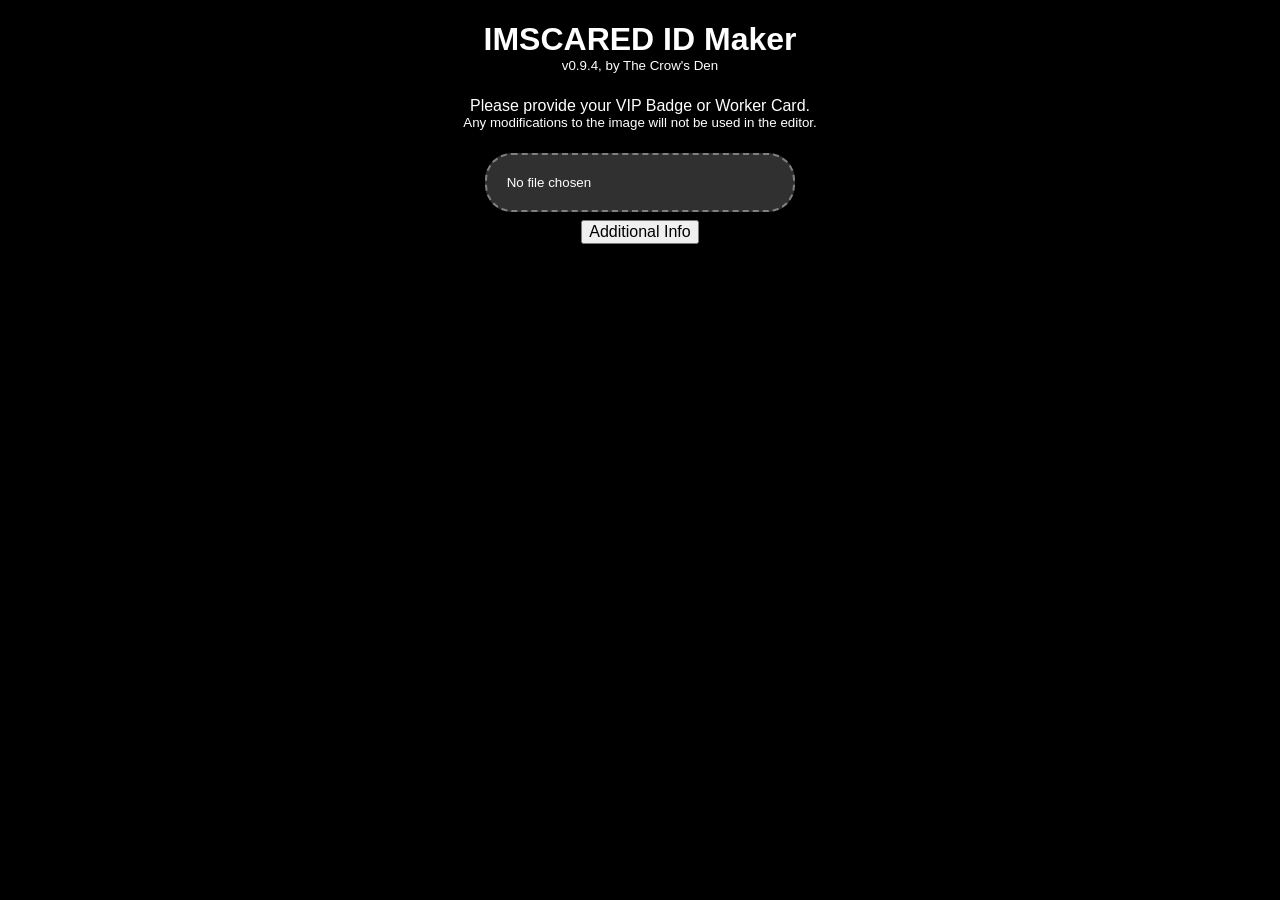
==== commit c5b93870: "0.9.4 - discord embed tags, probably minor adjustments" ====
--- a/index.html
+++ b/index.html
@@ -3,7 +3,7 @@
 
 <!--
 by The Crow's Den
-v0.9.3
+v0.9.4
 -->
 
 <head>
@@ -11,17 +11,12 @@
 	<title>IMSCARED ID Maker</title>
 	<link rel="icon" type="image/x-icon" href="./images/favicon.ico">
 	<meta name="viewport" content="width=device-width,initial-scale=1">
+	<meta property="og:title" content="IMSCARED ID Maker">
+	<meta property="og:description" content="IMSCARED ID Maker by The Crow's Den">
 	<link rel="stylesheet" href="./style.css">
 </head>
 
 <body>
-	<div id="div_header">
-		<h1>IMSCARED ID Maker</h1>
-		<p class="topless"><sup>v0.9.3, by The Crow's Den</sup></p>
-	</div>
-	<div id="div_unloaded">
-		<p>Loading data, please wait!</p>
-	</div>
 	<div id="div_hidden_preload_images" style="display: none;">
 		<img id="img_ERROR" src="./images/ERROR.png" alt="">
 		<img id="img_icon_bg" src="./images/icon_bg.png" alt="">
@@ -37,7 +32,19 @@
 		<img id="img_worker_template" src="./images/worker_template.png" alt="">
 		<img id="img_worker_template_pixelfix" src="./images/worker_template_pixelfix.png" alt="">
 	</div>
+	<div id="div_header">
+		<h1>IMSCARED ID Maker</h1>
+		<p class="topless"><sup>v0.9.4, by The Crow's Den</sup></p>
+	</div>
+	<div id="div_css_unloaded" class="hidden">
+		<p>Loading stylesheet, please wait!</p>
+		<p>If you see this for more than a few seconds, there may be an issue.</p>
+	</div>
 	<div id="div_css_loadprotect" class="force_display" style="display: none;">
+		<div id="div_unloaded">
+			<p>Loading data, please wait!</p>
+			<p>If you see this for more than a few seconds, there may be an issue.</p>
+		</div>
 		<div id="div_loadprotect" class="hidden">
 			<div id="div_antipiracy">
 				<p>Please provide your VIP Badge or Worker Card.<br><sup>Any modifications to the image will not be used in the editor.</sup></p>
@@ -126,9 +133,10 @@
 				<p>Placeholder - special font</p>
 				<img loading="lazy" class="reference_font_special" src="./images/references/font_special.png" alt="">
 				<p>Placeholder - palette</p>
+				<!--replace with table?-->
 				<img loading="lazy" class="reference_palette" src="./images/references/palette.png" alt="">
 				<p>Placeholder - download</p>
-				<a href="./images/references/imscared_id_references.7z" download="IMSCARED ID References"><button>Download (!)</button></a>
+				<a href="./images/references/imscared_id_references.7z" download="IMSCARED ID References.7z"><button>Download (!)</button></a>
 			</div>
 		</div>
 	</div>
--- a/style.css
+++ b/style.css
@@ -1,6 +1,6 @@
 /*
 by The Crow's Den
-v0.9.3
+v0.9.4
 */
 
 body {background-color: black; color: white; font-family: sans-serif; text-align: center; text-wrap: balance;}
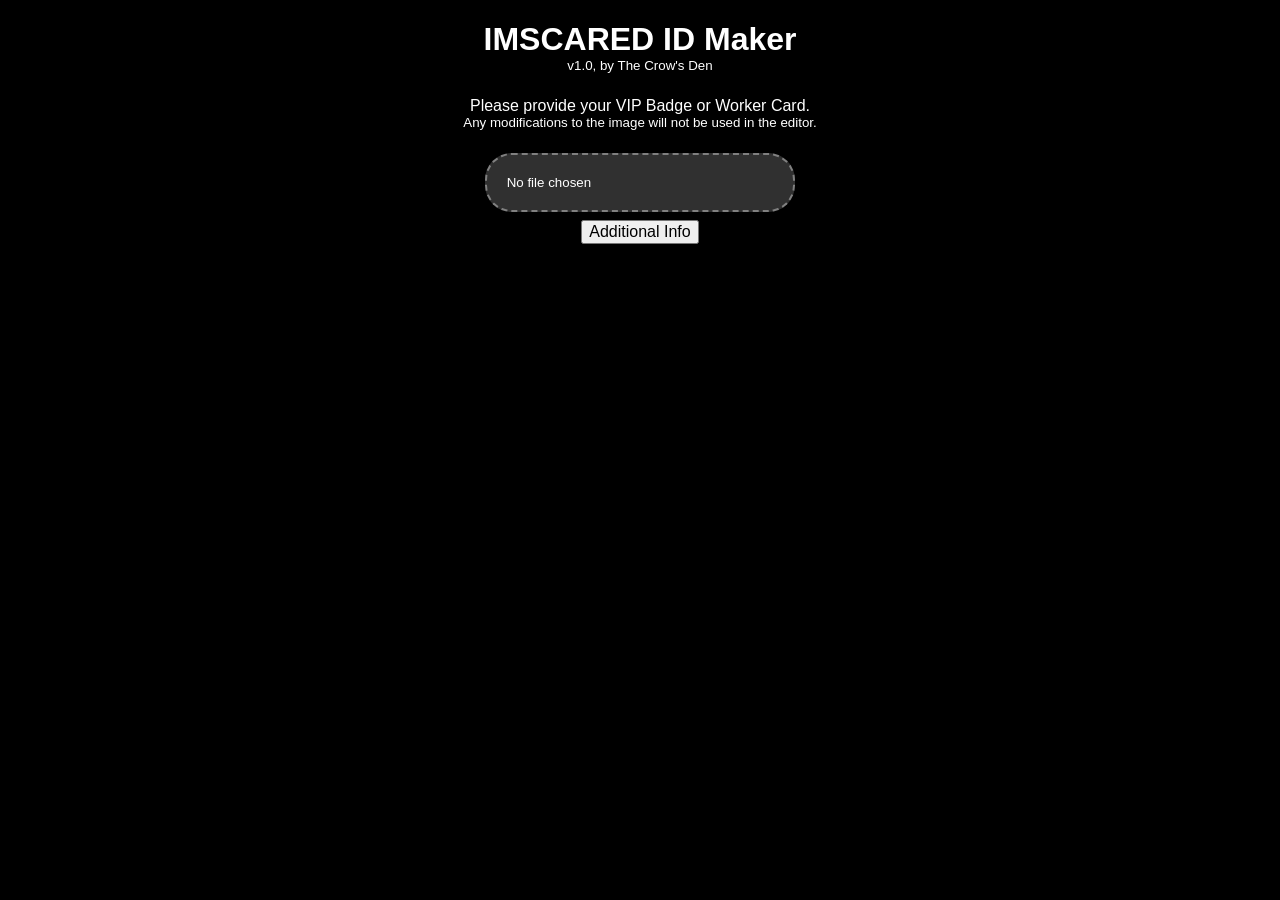
==== commit f7222228: "v1.0 - info page, pen size, various improvements" ====
--- a/index.html
+++ b/index.html
@@ -3,7 +3,7 @@
 
 <!--
 by The Crow's Den
-v0.9.4
+v1.0
 -->
 
 <head>
@@ -34,7 +34,7 @@
 	</div>
 	<div id="div_header">
 		<h1>IMSCARED ID Maker</h1>
-		<p class="topless"><sup>v0.9.4, by The Crow's Den</sup></p>
+		<p class="topless"><sup>v1.0, by The Crow's Den</sup></p>
 	</div>
 	<div id="div_css_unloaded" class="hidden">
 		<p>Loading stylesheet, please wait!</p>
@@ -91,6 +91,8 @@
 					<canvas id="canvas_icon" class="canvas_draw border_base" width="41" height="37"></canvas>
 					<br>
 					<label>Pen Color:</label><button id="input_button_icon_fg" type="button" class="button_color button_white" onclick="change_pen(pen_target.icon, color.fg)"></button><button id="input_button_icon_bg" type="button" class="button_color button_black" onclick="change_pen(pen_target.icon, color.bg)"><span class="spacer"></span></button><button type="button" class="button_reset" onclick="reset_icon()">Reset</button><button type="button" class="button_reset" onclick="clear_icon()">Clear</button>
+					<br>
+					<label>Pen Size:</label><input id="input_size_icon" type="range" min="1" max="4" value="1" autocomplete="off" oninput="update_pen_size()">
 				</div>
 				<div id="div_sign">
 					<h2>NAME:</h2>
@@ -98,6 +100,7 @@
 					<br>
 					<canvas id="canvas_sign" class="border_base"></canvas>
 					<br>
+					<label>Draw Signature:</label><input id="input_bool_sign_draw" type="checkbox" autocomplete="off" oninput="update_sign_draw_state()">
 					<div id="div_sign_text">
 						<label class="label_text">Name:</label><input id="input_text_name" type="text" placeholder="NAME" spellcheck="false" autocomplete="off" oninput="update_text()">
 						<div id="div_sign_text_info" class="hidden">
@@ -106,11 +109,18 @@
 						<div id="div_sign_warning" class="hidden">
 							<p class="text_error topless bottomless">WARNING: Changing the text will reset your drawing!</p>
 						</div>
+						<div id="div_sign_bad_text" class="hidden">
+							<p class="text_error topless bottomless">Can only use A&#8209;Z, 0&#8209;9, (&nbsp;), [&nbsp;], #, and spaces.</p>
+						</div>
+						<div id="div_sign_special_text" class="hidden">
+							<p class="text_error topless bottomless">Special characters are not accurate to the original font.</p>
+						</div>
 					</div>
 					<div id="div_sign_draw" class="hidden">
 						<label>Pen Color:</label><button id="input_button_sign_fg" type="button" class="button_color" onclick="change_pen(pen_target.sign, color.fg)"></button><button id="input_button_sign_bg" type="button" class="button_color" onclick="change_pen(pen_target.sign, color.bg)"></button><span class="spacer"></span><button type="button" class="button_reset" onclick="reset_sign()">Reset</button>
+						<br>
+						<label>Pen Size:</label><input id="input_size_sign" type="range" min="1" max="4" value="1" autocomplete="off" oninput="update_pen_size()">
 					</div>
-					<label>Draw Signature:</label><input id="input_bool_sign_draw" type="checkbox" autocomplete="off" oninput="update_sign_draw_state()">
 				</div>
 				<div id="div_exporter">
 					<button type="button" class="button_download" onclick="download_id()">DOWNLOAD</button>
@@ -118,25 +128,89 @@
 			</div>
 			<div id="div_reference" class="hidden reference_box">
 				<button type="button" onclick="hide_references()">Back</button>
-				<h2 class="topless">Placeholder text, please come back later!</h2>
-				<p>Placeholder - intro</p>
-				<p>Placeholder - masks</p>
+				<h2 class="topless">Hello!</h2>
+				<p>Welcome to the <b>IMSCARED ID Maker</b>! If you're not sure what this is for, you probably don't need it.</p>
+				<p>This unofficial tool allows you to customize your VIP Badge or Worker Card from the <a class="imscared_link" href="https://store.steampowered.com/app/429720/IMSCARED/" target="_blank">IMSCARED</a> post&#8209;game, for use in <a class="roas_link" href="https://store.steampowered.com/app/4171520/Remnants_of_a_Scare/" target="_blank">Remnants of a Scare</a>. By customizing your ID, you can see your own personalized ID in&#8209;game! However, this has a few limitations and quirks, so this ID Maker is designed to make the process as easy as possible, and ensure that your custom ID appears correctly.</p>
+				<p><sup>"ID" refers to your VIP Badge or Worker Card.</sup></p>
+				<br>
+				<p>To use the ID Maker, simply select your ID file using the file selector on the main page (or drag the ID file onto it). If you have previously modified your ID, you will be provided with a new blank ID for customization. If you have renamed your ID, it will not be recognized, so it is best to use the original ID file located in your "imscared" Desktop folder. Once you have finished customizing your ID, download your new ID with the Download button, delete (or move/rename) your original ID, and then place your new ID in the "imscared" Desktop folder. If you rename the new ID, it will not appear in&#8209;game, so ensure the name is correct.</p>
+				<br>
+				<p>It should be noted that there are a few limitations to the ID Maker. This is to ensure that your custom ID appears correctly in&#8209;game. However, if you wish to further customize your ID, there is complete documentation below on how exactly the IDs are designed, and how they appear in&#8209;game. By clicking the Download button at the bottom of this page, you can download all of the images to use as reference.</p>
+				<br>
+				<br>
+				<p>Note: IDs are intended to be 128x128 pixel images. Scaling the ID to other resolutions will cause unintended issues with how it appears in&#8209;game.</p>
+				<br>
+				<br>
 				<img loading="lazy" class="reference_border" src="./images/references/vip_mask.png" alt=""><img loading="lazy" class="reference_border borderless_left" src="./images/references/worker_mask.png" alt="">
-				<p>Placeholder - alpha</p>
+				<p>Not everything on your ID appears in Remnants of a Scare. Instead, the game takes the icon and Name/Info portions of your custom ID and applies them on top of a default blank ID. The above images showcase the exact portions of each ID that appear in&#8209;game. Content in the white regions appears in&#8209;game, while content in the black regions does not. The first image is for VIP Badges, and the second image is for Worker Cards.</p>
+				<br>
+				<br>
 				<img loading="lazy" class="reference_border" src="./images/references/alpha_pixel.png" alt="">
-				<p>Placeholder - shine</p>
+				<p>Any pixels that are the same color as the bottom left pixel will not appear. Instead, they will be replaced with the equivalent pixels on a default blank ID. For VIP Badges, the original color here is solid black (#000000), and for Worker Cards, it is solid white (#FFFFFF). This means that any solid black/white pixels will not appear correctly in game, unless you change the color of the bottom left pixel. For reference, the white pixel in the image above is the pixel that is checked. Any transparent pixels will also be replaced with the equivalent pixels on a default blank ID.</p>
+				<br>
+				<br>
 				<img loading="lazy" class="reference_border" src="./images/references/vip_shine.png" alt=""><img loading="lazy" class="reference_border borderless_left" src="./images/references/worker_shine.png" alt="">
-				<p>Placeholder - font</p>
+				<p>The above images are the shine patterns of the IDs. The white pixels on these images represent which pixels on the original IDs are replaced with their corresponding shine colors. This is not important for functionality, but helps ensure that your ID matches the default blank IDs. The first image is for VIP Badges, and the second image is for Worker Cards.</p>
+				<br>
+				<br>
 				<img loading="lazy" class="reference_font_small" src="./images/references/font_normal.png" alt="">
-				<p>Placeholder - large font</p>
+				<p>This is the font used for the IDs. It is the font <a href="https://www.dafont.com/8bit-wonder.font" target="_blank">8 Bit Wonder</a> at 8px scale, with Antialiasing disabled. It is specifically capitalized letters, as lowercase letters appear slightly differently. The square shape is the "#" symbol.</p>
+				<br>
+				<br>
 				<img loading="lazy" class="reference_font_large" src="./images/references/font_large.png" alt="">
-				<p>Placeholder - special font</p>
+				<p>This is the font used for the "VIP PASS" text on VIP Badges. It is the font <a href="https://www.dafont.com/8bit-wonder.font" target="_blank">8 Bit Wonder</a> at 12px scale, with Antialiasing disabled. The same information as above applies to this as well, as the only difference is the font size.</p>
+				<br>
+				<br>
 				<img loading="lazy" class="reference_font_special" src="./images/references/font_special.png" alt="">
-				<p>Placeholder - palette</p>
-				<!--replace with table?-->
-				<img loading="lazy" class="reference_palette" src="./images/references/palette.png" alt="">
-				<p>Placeholder - download</p>
-				<a href="./images/references/imscared_id_references.7z" download="IMSCARED ID References.7z"><button>Download (!)</button></a>
+				<p>These are special characters that do not appear in the actual font. Both of these appear exclusively in the "NAME:" text on Worker Cards. On the left is the letter "E", which is notably one pixel thinner than a normal E. On the right is the colon. The spacing around these characters may not be fully accurate. In the ID Maker, the E can be typed with "=" while the colon can be typed with ":". In addition, a single pixel space can be typed with "|" to adjust the spacing when using these characters. Using these, the "NAME:" text as it appears on Worker Cards can be typed with "NAM=|:".</p>
+				<br>
+				<br>
+				<table>
+					<tr>
+						<td style="background-color: #FAFDFF; color: black;">White<br>#FAFDFF</td>
+						<td style="background-color: #F3F9FD; color: black;">White Shine<br>#F3F9FD</td>
+					</tr>
+					<tr>
+						<td style="background-color: #16171A; color: white;">Black<br>#16171A</td>
+						<td style="background-color: #32373C; color: white;">Black Shine<br>#32373C</td>
+					</tr>
+					<tr>
+						<td style="background-color: #ADCEE1; color: black;">Border 1<br>#ADCEE1</td>
+						<td style="background-color: #B1D0E3; color: black;">Border 1 Shine<br>#B1D0E3</td>
+					</tr>
+					<tr>
+						<td style="background-color: #68AED4; color: black;">Border 2<br>#68AED4</td>
+						<td style="background-color: #77B6D8; color: black;">Border 2 Shine<br>#77B6D8</td>
+					</tr>
+					<tr>
+						<td style="background-color: #234975; color: white;">Shadow<br>#234975</td>
+						<td style="background-color: #3D6188; color: white;">Shadow Shine<br>#3D6188</td>
+					</tr>
+					<tr>
+						<td colspan=2 style="background-color: #000000; color: white;">Background<br>#000000</td>
+					</tr>
+				</table>
+				<p>This is the color palette that appears on VIP Badges. The left colors are the standard colors, and the right colors are the corresponding shine colors. "Border 1" refers to the top and right edges, while "Border 2" refers to the bottom and left edges.</p>
+				<br>
+				<br>
+				<table>
+					<tr>
+						<td style="background-color: #16171A; color: white;">Black<br>#16171A</td>
+						<td style="background-color: #1B1C1F; color: white;">Black Shine<br>#1B1C1F</td>
+					</tr>
+					<tr>
+						<td style="background-color: #FAFDFF; color: black;">White<br>#FAFDFF</td>
+						<td style="background-color: #FAFDFF; color: black;">White Shine<br>#FAFDFF</td>
+					</tr>
+					<tr>
+						<td style="background-color: #FFFFFF; color: black;">Background<br>#FFFFFF</td>
+						<td style="background-color: #C8C8C9; color: black;">Misplaced Pixel<br>#C8C8C9</td>
+					</tr>
+				</table>
+				<p>This is the color patette that appears on Worker Cards. Note that white does not have a different shine color, as it appears as the same color across the entire Worker Card. "Misplaced Pixel" refers to the incorrectly placed pixel near the top right corner of the default blank Worker Card.</p>
+				<br>
+				<br>
+				<a href="./images/references/imscared_id_references.zip" download="IMSCARED ID References.zip"><button>Download Reference Images</button></a>
 			</div>
 		</div>
 	</div>
--- a/style.css
+++ b/style.css
@@ -1,13 +1,19 @@
 /*
 by The Crow's Den
-v0.9.4
+v1.0
 */
 
 body {background-color: black; color: white; font-family: sans-serif; text-align: center; text-wrap: balance;}
 
-img, canvas {image-rendering: pixelated;}
+a {color: #00ffff; text-decoration: none; font-weight: bold;}
 
-.border_base {border-style: solid;}
+a:hover {text-decoration: underline;}
+
+a:active {color: #00bfbf; text-decoration: underline;}
+
+img, canvas {image-rendering: pixelated; vertical-align:bottom}
+
+.border_base {border-style: solid; margin: 0.2em;}
 
 .canvas_draw {touch-action: none; cursor: crosshair;}
 
@@ -31,7 +37,7 @@
 
 input[type=checkbox] {width: 2em; height: 2em;}
 
-input[type=text] {font-size: 1em; width: 10.5em; margin: 0.25em; margin-right: 2em;}
+input[type=text] {font-size: 1em; text-transform: uppercase; width: 10em; margin: 0.25em; margin-right: 2em;}
 
 .label_text {display: inline-block; width: 4em; text-align: right;}
 
@@ -63,7 +69,15 @@
 
 .reference_box button {font-size: 1.1em; padding: 0.15em 0.75em; margin-top: 0;}
 
-.reference_box p {margin: 0.5em;}
+.reference_box p {padding: 0 1em; margin: 0.5em auto;}
+
+a.imscared_link {color: #ff0000;}
+
+a.imscared_link:active {color: #bf0000;}
+
+a.roas_link {color: #00bfff;}
+
+a.roas_link:active {color: #007fbf;}
 
 .reference_border {width: 256px; border: 2px solid #808080;}
 
@@ -75,7 +89,11 @@
 
 .reference_font_special {width: 70px;}
 
-.reference_palette {width: 350px; border: 10px solid #808080;}
+table {margin: auto;}
+
+td {font-weight: bold; width: 10em; padding: 1em;}
+
+table, td {border: 0.2em solid white; border-collapse: collapse;}
 
 @media (max-width: 950px) {
 	.reference_font_large {width: 704px;}
@@ -87,11 +105,12 @@
 }
 
 @media (max-width: 600px) {
-	.reference_border {width: 80vw; border-width: 0.625vw;}
-	.reference_font_small {width: 90vw;}
-	.reference_font_large {width: 90vw;}
+	.reference_box p {padding: 0;}
+	.reference_border {width: 95vw; border-width: 0.625vw;}
+	.borderless_left {border-top-width: 0;}
+	.reference_font_small {width: 96vw;}
+	.reference_font_large {width: 96vw;}
 	.reference_font_special {width: 15vw;}
-	.reference_palette {width: 80vw; border-width: 2vw;}
 }
 
 .hidden {display: none;}
